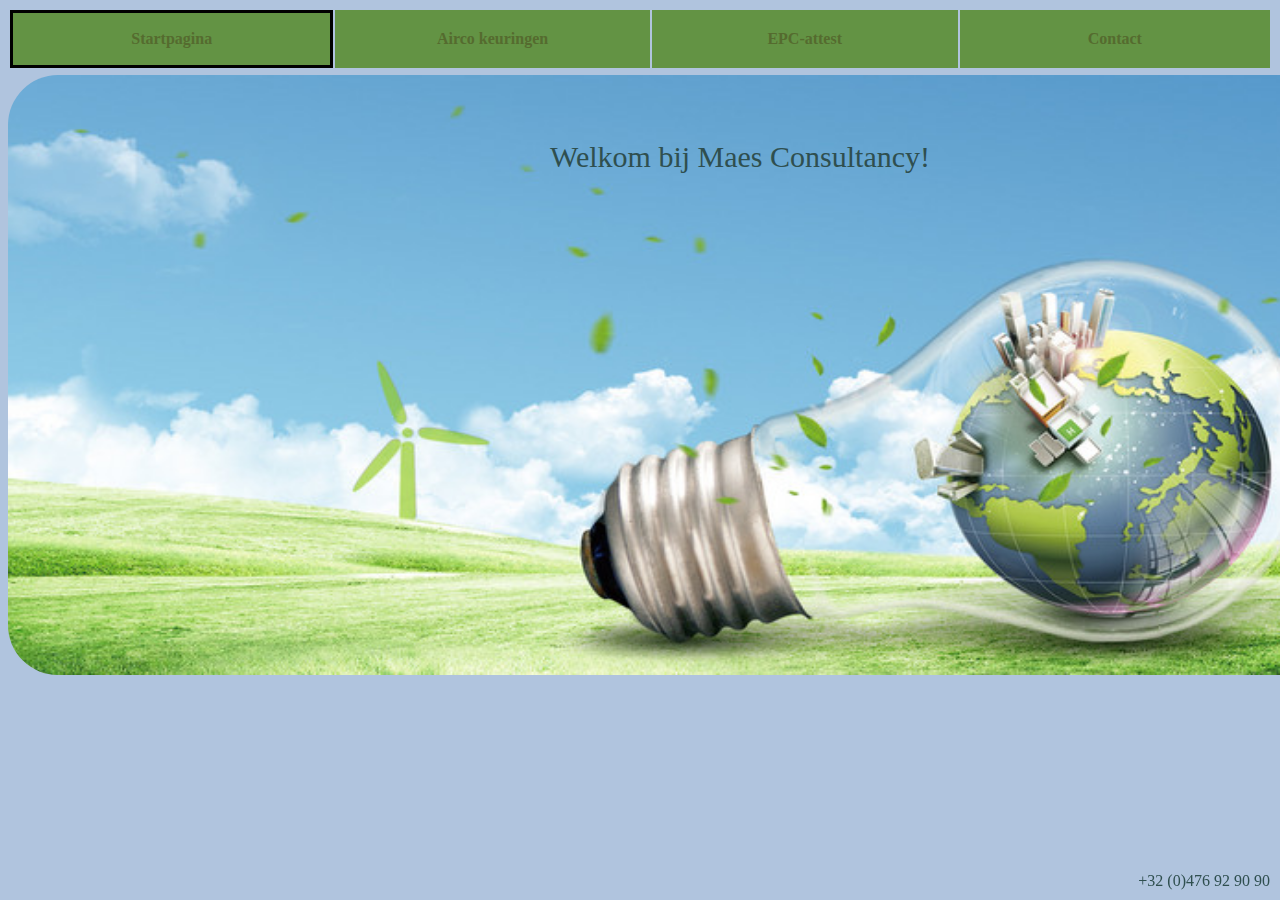
==== Index.html @ f920036e "test" ====
<!DOCTYPE html>
<html>
  <head>
    <link href="css/Style2.css" type="text/css" rel="stylesheet">
	<title> Maes Consultancy </title>
  </head>
  <body>
    
	
	<center>
	<table>
	  <th class='h1'> <a href="./Index.html" > Startpagina </a> </th>
	  <th> <a href="html/Airco.html" > Airco keuringen </a> </th>
	  <th> <a href="html/EPC-attest.html" > EPC-attest </a> </th> 
	  <th> <a href="html/contact.html" > Contact </a> </th>
	</table>
	</center>
	
	
	<center>
    
	<p1>
	Welkom bij Maes Consultancy! 
	</p1>	
	<img class='d' src="images/Startpagina.jpg">
	</center>
	
	<br>
	<p3>+32 (0)476 92 90 90</p3>
	
	
  </body>
</html>
---- css/Style2.css ----
body {
background-color:lightsteelblue;
overflow: scroll;
}

a {
color: darkolivegreen;
font-family: Verdana;
text-decoration:none;
}

th {
background-color:#639344;
height: 50px;
width: 400px;
}

th.b{
border: solid 2px black;
height: 50px;
width: 150px;
background-color:darkolivegreen;
font-family: Verdana;

}

th.c{
background-color:lightsteelblue;
width: 150px;
}

td {
font-family: Verdana;
}

td.d{
background-color:darkolivegreen;
border: solid 2px black;
height: 50px;
width: 150px;
font-family: Verdana;

}

.h1 {
border: solid 3px black;
}

.h2 {
border: solid 3px black;
}

.h3 {
border: solid 3px black;
}

.h4 {
border: solid 3px black;
}

p {
font-size: 30px;
font-family: Verdana;
color: darkslategray;
}

p1 {
position: absolute;
left:550px;
top: 40px;
margin-top: 100px;
color: black;
z-index: 2;
font-size: 30px;
font-family: Verdana;
color: darkslategray;
}

p2 {
font-family: Verdana;
color: darkslategray;
font-size: 15px;
}

p3 {
font-family: Verdana;
color: darkslategray;
position: fixed;
bottom: 10px;
right: 10px;
}

ul {
font-family: Verdana;
color: darkslategray;
font-size: 15px;
}

li {
margin-left: 650px;
}

img.a {

width: 800px;
height: 600px;

}

img.b {

width: 700px;
height: 400px;

}

img.c {
color: lightsteelblue;
z-index: 1;
}

img.d {
position: relative;
top: 5px;
width: 1475px;
height: 600px;
z-index: 1;
border-radius: 50px;
}
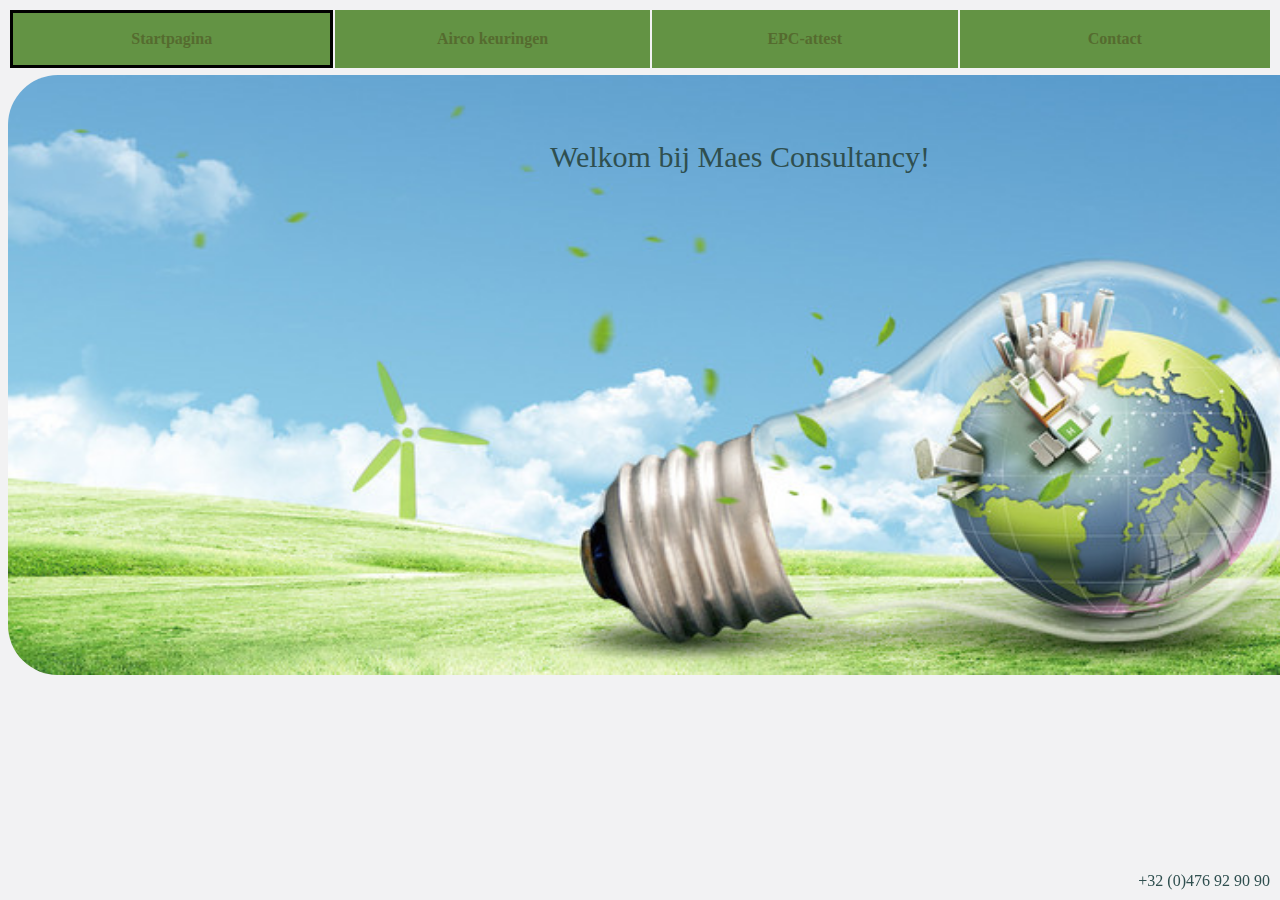
==== commit 404585cc: "tt" ====
--- a/Index.html
+++ b/Index.html
@@ -9,10 +9,10 @@
 	
 	<center>
 	<table>
-	  <th class='h1'> <a href="./Index.html" > Startpagina </a> </th>
-	  <th> <a href="html/Airco.html" > Airco keuringen </a> </th>
-	  <th> <a href="html/EPC-attest.html" > EPC-attest </a> </th> 
-	  <th> <a href="html/contact.html" > Contact </a> </th>
+	  <th class='h1'> <a href="./index.html" > Startpagina  </a></th>
+	  <th> <a href="html/Airco.html" > Airco keuringen  </a></th>
+	  <th> <a href="html/EPC-attest.html" > EPC-attest  </a></th> 
+	  <th>  <a href="html/Contact.html" >Contact  </a></th>
 	</table>
 	</center>
 	
--- a/css/Style2.css
+++ b/css/Style2.css
@@ -1,6 +1,6 @@
 body {
-background-color:lightsteelblue;
-overflow: scroll;
+background-color:#F2F2F3;
+overflow-y: scroll;
 }
 
 a {
@@ -13,6 +13,7 @@
 background-color:#639344;
 height: 50px;
 width: 400px;
+
 }
 
 th.b{
@@ -25,7 +26,7 @@
 }
 
 th.c{
-background-color:lightsteelblue;
+background-color:#F2F2F3;
 width: 150px;
 }
 
@@ -34,28 +35,33 @@
 }
 
 td.d{
-background-color:darkolivegreen;
+
 border: solid 2px black;
 height: 50px;
-width: 150px;
+width: 200px;
+background-color:darkolivegreen;
 font-family: Verdana;
 
 }
 
 .h1 {
 border: solid 3px black;
+
 }
 
 .h2 {
 border: solid 3px black;
+
 }
 
 .h3 {
 border: solid 3px black;
+
 }
 
 .h4 {
 border: solid 3px black;
+
 }
 
 p {
